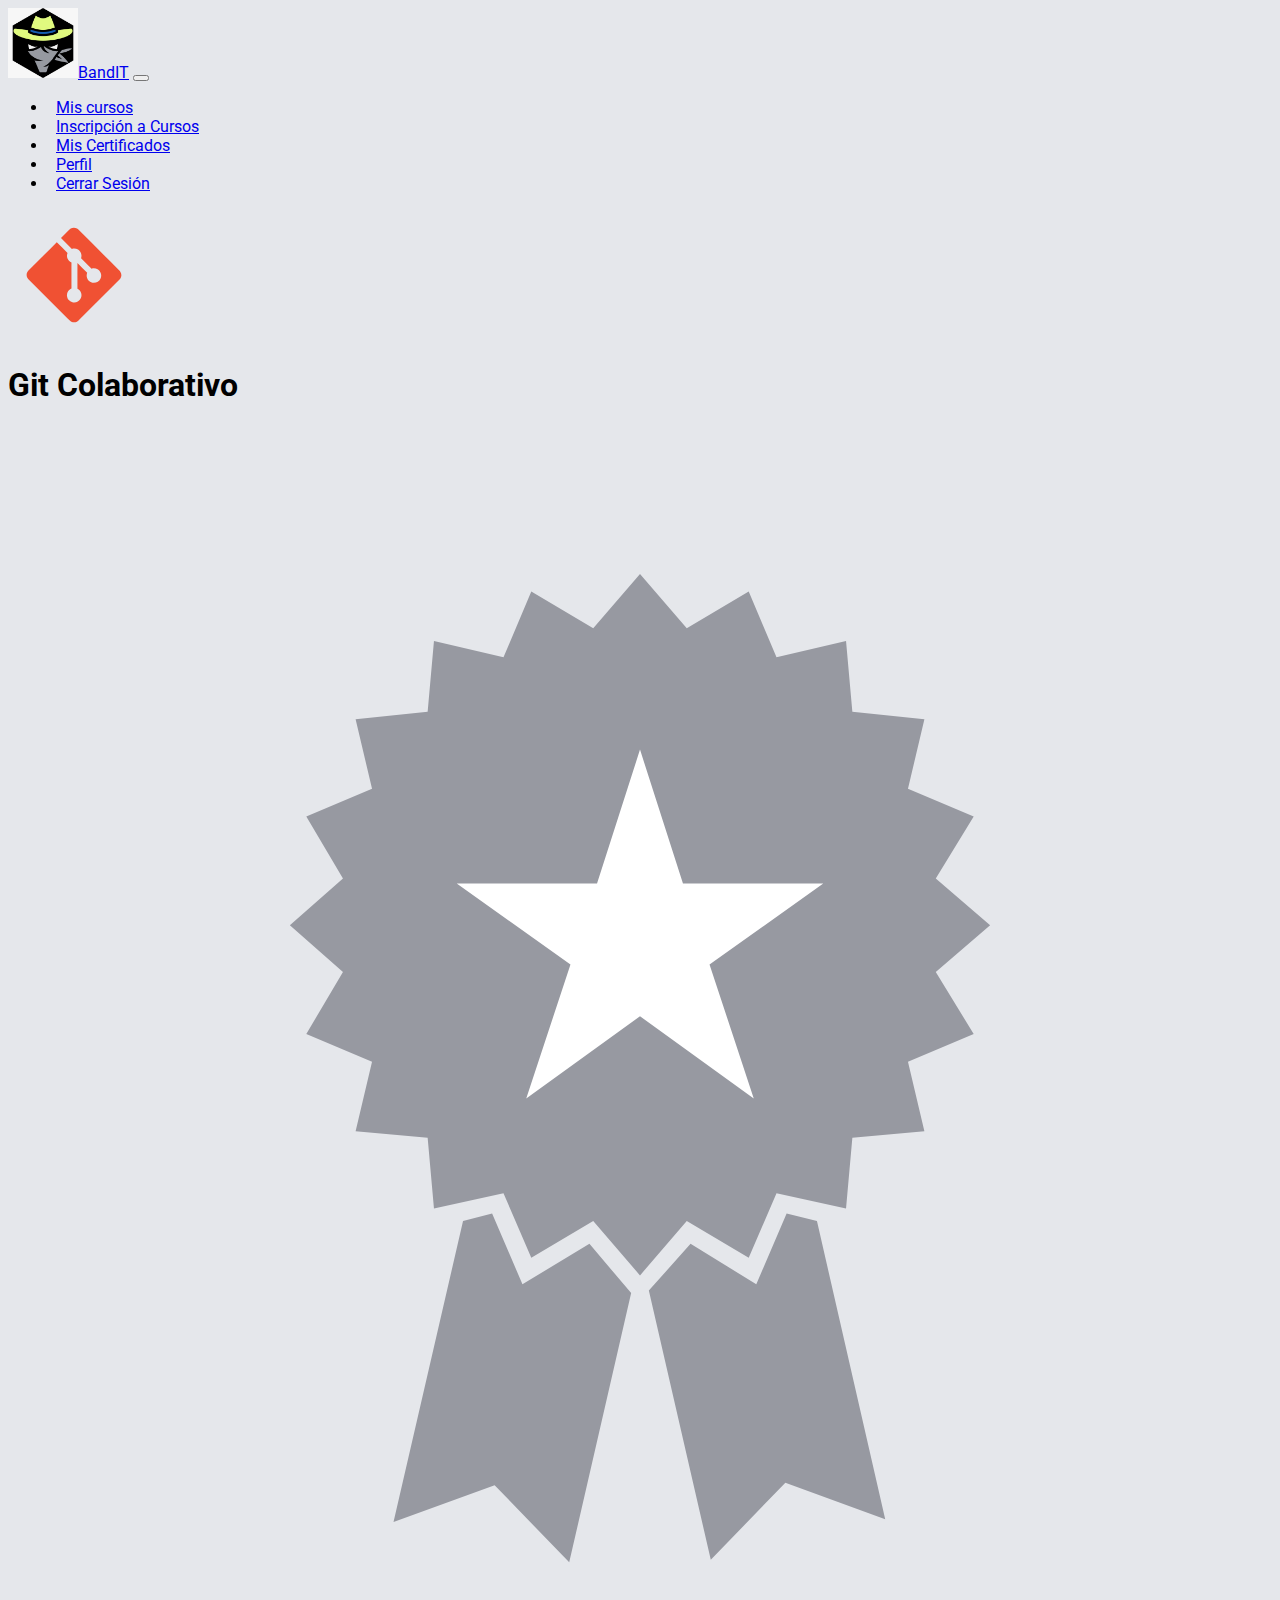
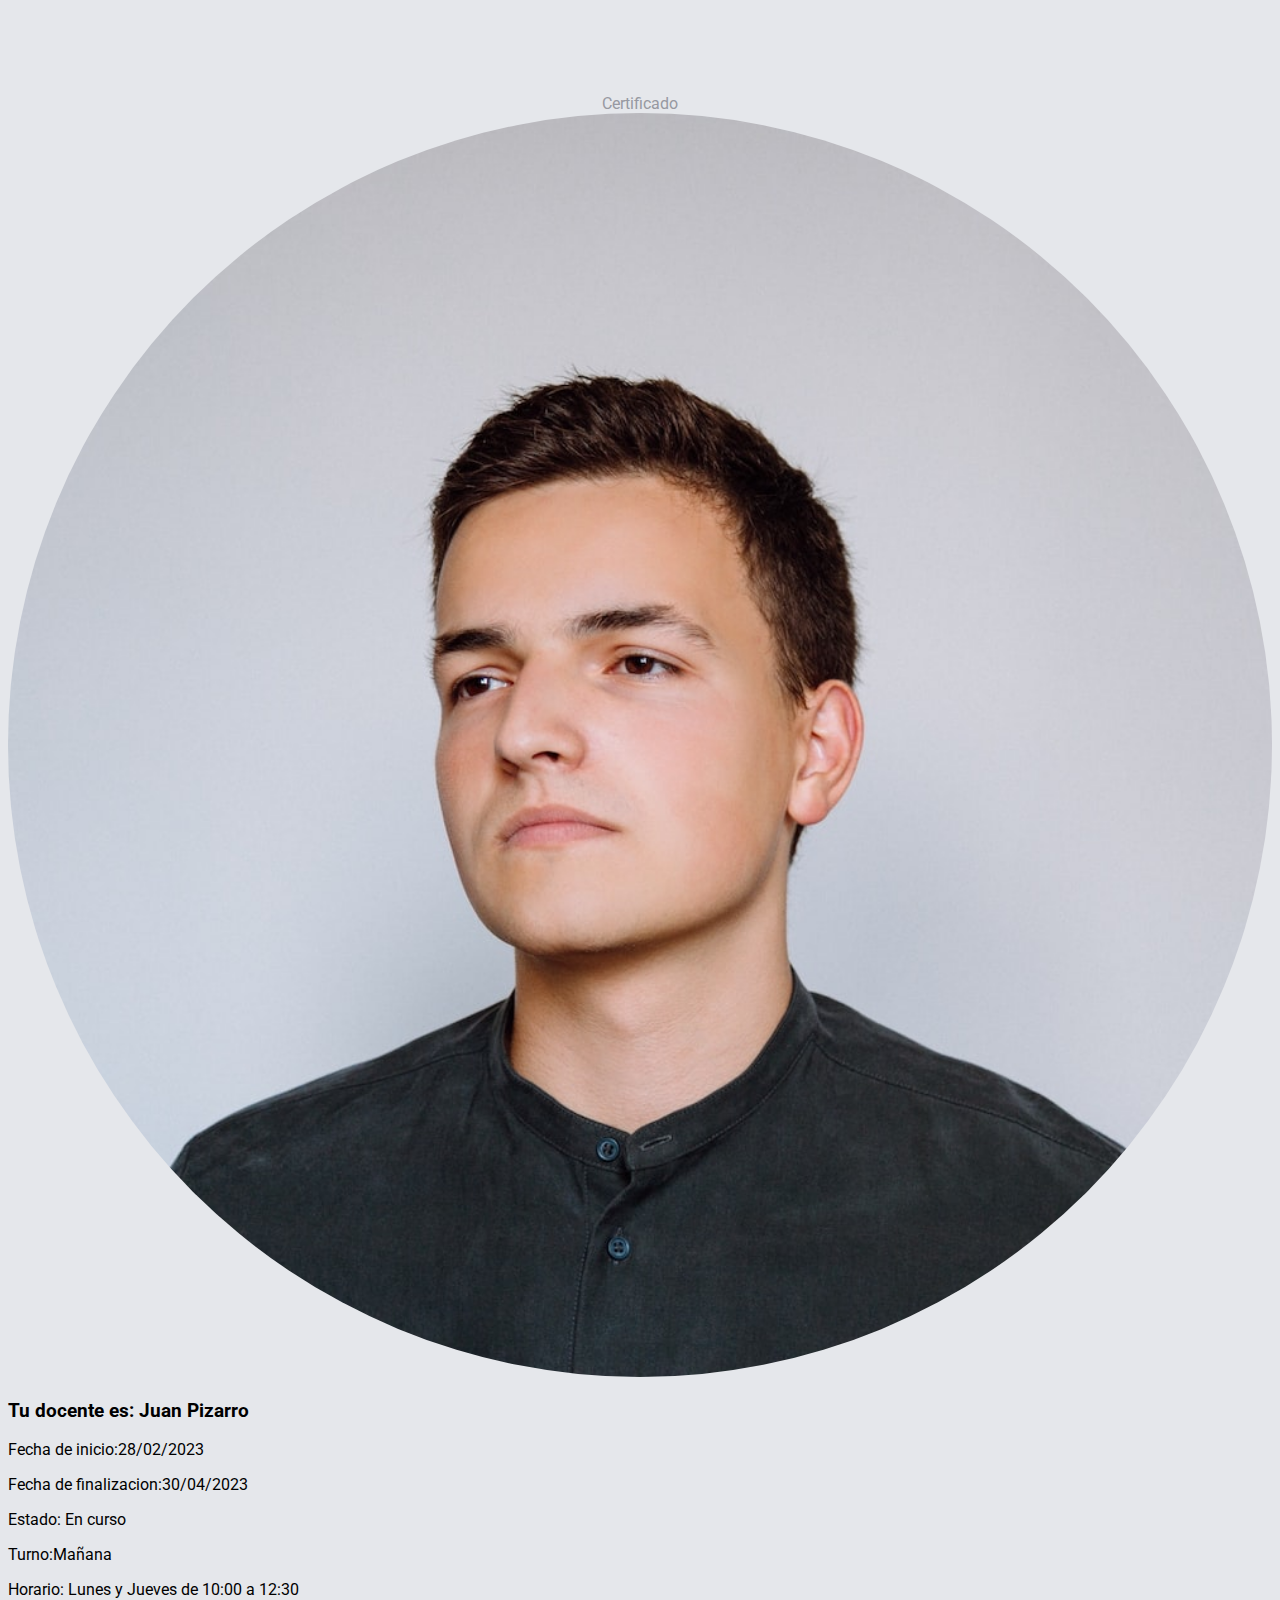
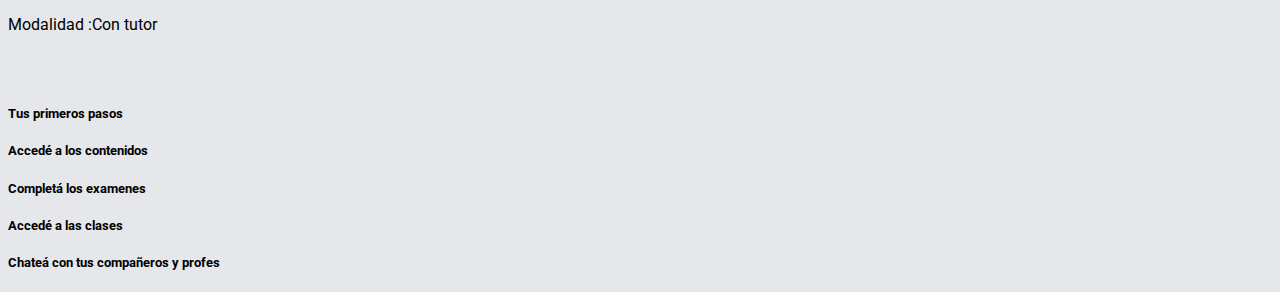
==== curso-git-resp.html @ 28bfb9ca "cambiado color de fondo" ====
<!DOCTYPE html>
<html lang="en">

<head>
    <meta charset="UTF-8">
    <meta http-equiv="X-UA-Compatible" content="IE=edge">
    <meta name="viewport" content="width=device-width, initial-scale=1.0">
    <link href="https://cdn.jsdelivr.net/npm/bootstrap@5.2.3/dist/css/bootstrap.min.css" rel="stylesheet"
        integrity="sha384-rbsA2VBKQhggwzxH7pPCaAqO46MgnOM80zW1RWuH61DGLwZJEdK2Kadq2F9CUG65" crossorigin="anonymous">
    <link rel="stylesheet" href="https://cdnjs.cloudflare.com/ajax/libs/font-awesome/6.2.1/css/all.min.css"
        integrity="sha512-MV7K8+y+gLIBoVD59lQIYicR65iaqukzvf/nwasF0nqhPay5w/9lJmVM2hMDcnK1OnMGCdVK+iQrJ7lzPJQd1w=="
        crossorigin="anonymous" referrerpolicy="no-referrer" />
    <link rel="stylesheet" href="./css/curso-html-resp.css">
    <title>BandIT</title>
</head>

<body>
    <nav class="navbar navbar-expand-lg bg-light">
        <div class="container-fluid">
            <a class="navbar-brand" href="./home-resp.html"><img src="./imgs/logo.jpg" alt="logo"
                    style="width: 70px;height: 70px;">BandIT</a>
            <button class="navbar-toggler" type="button" data-bs-toggle="collapse"
                data-bs-target="#navbarSupportedContent" aria-controls="navbarSupportedContent" aria-expanded="false"
                aria-label="Toggle navigation">
                <span class="navbar-toggler-icon"></span>
            </button>
            <div class="collapse navbar-collapse" id="navbarSupportedContent">
                <ul class="navbar-nav ms-auto mb-2 mb-lg-0">
                    <li class="nav-item">
                        <a class="nav-link active" aria-current="page" href="./home-resp.html"><i class="fa-solid fa-folder-open"
                                style="margin-right:0.5em;"></i>Mis cursos</a>
                    </li>
                    <li class="nav-item">
                        <a class="nav-link" href="#"><i class="fa-solid fa-pencil"
                                style="margin-right:0.5em;"></i>Inscripción a Cursos</a>
                    </li>
                    <li class="nav-item">
                        <a class="nav-link" href="#"><i class="fa-solid fa-certificate"
                                style="margin-right:0.5em;"></i>Mis Certificados</a>
                    </li>
                    <li class="nav-item">
                        <a class="nav-link" href="#"><i class="fa-solid fa-address-card"
                                style="margin-right:0.5em;"></i>Perfil</a>
                    </li>
                    <li class="nav-item">
                        <a class="nav-link" href="#"><i class="fa-solid fa-arrow-right-from-bracket"
                                style="margin-right:0.5em;"></i>Cerrar Sesión</a>
                    </li>
                </ul>
            </div>
        </div>
    </nav>

    <div class="container">
        <div class="row mt-2 g-3">
            <div class="col-7 col-md-10 col-lg-10">
                <div class="titulo-principal">
                    <img src="./imgs/git.svg" alt="icono git">
                    <h1>Git Colaborativo</h1>
                </div>
            </div>

            <div class="col-5 col-md-2 col-lg-2">
                <div class="certificado">
                    <img src="./imgs/certificado-gris.svg" alt="icono de certificacion obtenida">
                    <div class="certificado-link" style="text-align: center;">
                        <a href="" disabled style="pointer-events: none;
                        cursor: default;text-decoration: none;
                        color:#9799a1;">Certificado</a>
                    </div>
                </div>
            </div>
        </div>

        <div class="row mt-2 g-3 align-items-center">

            <div class="col-4 col-md-2 col-lg-2 justify-content-center">
                <div class="profesor-avatar">
                    <img src="./imgs/profesor-juan.jpg" alt="avatar foto profesor" style="height: 100%;
                    width: 100%;
                    border-radius: 50%;">
                </div>
            </div>

            
            <div class="col-8 col-md-10 col-lg-10">
                <div class="profesor-nombre">
                    <h3>Tu docente es: Juan Pizarro</h3>
                </div>
            </div>

            
        </div>

        <div class="row mt-2 g-3">
            
            <div class="col-7 col-md-7 col-lg-7 fecha">
                <p>Fecha de inicio:28/02/2023</p>
                <p>Fecha de finalizacion:30/04/2023</p>
                <p>Estado: <span class="badge text-bg-success">En curso</span></p>
            </div>

            <div class="col-5 col-md-5 col-lg-5 modalidad border-start border-dark">
                <p>Turno:Mañana</p>
                <p>Horario: Lunes y Jueves de 10:00 a 12:30</p>
                <p>Modalidad :Con tutor</p>
            </div>

        </div>

        <div class="row g-3 row-opciones justify-content-evenly">

            <div class="col-12 col-md-6 col-lg-4">
                <a href="" class="mi-link">
                    <div class="card m-1 p-2">
                        <div class="card-body">
                          <h5 class="card-title text-center"><i class="fa-sharp fa-solid fa-gear fa-4x" style="color:blue;"></i></h5>
                          <h5 class="card-title text-center">Tus primeros pasos</h5>
                        </div>
                    </div>
                </a>
            </div>
            
            <div class="col-12 col-md-6 col-lg-4"> 
                <a href="" class="mi-link">
                <div class="card m-1 p-2">
                    <div class="card-body">
                      <h5 class="card-title text-center"><i class="fa-solid fa-book fa-4x" style="color:blue;"></i></h5>
                      <h5 class="card-title text-center">Accedé a los contenidos</h5>
                    </div>
                </div>
                </a>
            </div>

            <div class="col-12 col-md-6 col-lg-4"> 
                <a href="" class="mi-link">
                    <div class="card m-1 p-2">
                        <div class="card-body">
                          <h5 class="card-title text-center"><i class="fa-regular fa-pen-to-square fa-4x" style="color:blue;"></i></h5>
                          <h5 class="card-title text-center">Completá los examenes</h5>
                        </div>
                    </div>
                </a>
            </div> 

            <div class="col-12 col-md-6 col-lg-4"> 
                <a href="" class="mi-link">
                    <div class="card m-1 p-2">
                        <div class="card-body">
                          <h5 class="card-title text-center"><i class="fa-brands fa-youtube fa-4x" style="color:blue;"></i></h5>
                          <h5 class="card-title text-center">Accedé a las clases</h5>
                        </div>
                    </div>
                </a>
            </div> 

            <div class="col-12 col-md-6 col-lg-4"> 
                <a href="" class="mi-link">
                    <div class="card m-1 p-2">
                        <div class="card-body">
                          <h5 class="card-title text-center"><i class="fa-sharp fa-solid fa-comments fa-4x" style="color:blue;"></i></h5>
                          <h5 class="card-title text-center">Chateá con tus compañeros y profes</h5>
                        </div>
                    </div>
                </a>
            </div> 

        </div>
    </div>









    <script src="https://cdn.jsdelivr.net/npm/bootstrap@5.2.3/dist/js/bootstrap.bundle.min.js"
        integrity="sha384-kenU1KFdBIe4zVF0s0G1M5b4hcpxyD9F7jL+jjXkk+Q2h455rYXK/7HAuoJl+0I4"
        crossorigin="anonymous"></script>
</body>

</html>
---- css/curso-html-resp.css ----
@import url('https://fonts.googleapis.com/css2?family=Roboto&family=Source+Code+Pro:ital@1&display=swap');

body{
    font-family: 'Roboto', sans-serif;
    background-color: #E5E7EB;
}
.titulo-principal img{
    padding: 1em;
    height: 100px;
    width: 100px;
}

.modalidad{
    border-color: gray;
}

.mi-link{
    text-decoration: none;
    color: inherit;
}

.mi-link:hover{
    color: inherit;
}

.card:hover{
    background-color: #b3b3b3;
}

.row-opciones{
    margin-top: 4.5em;
}
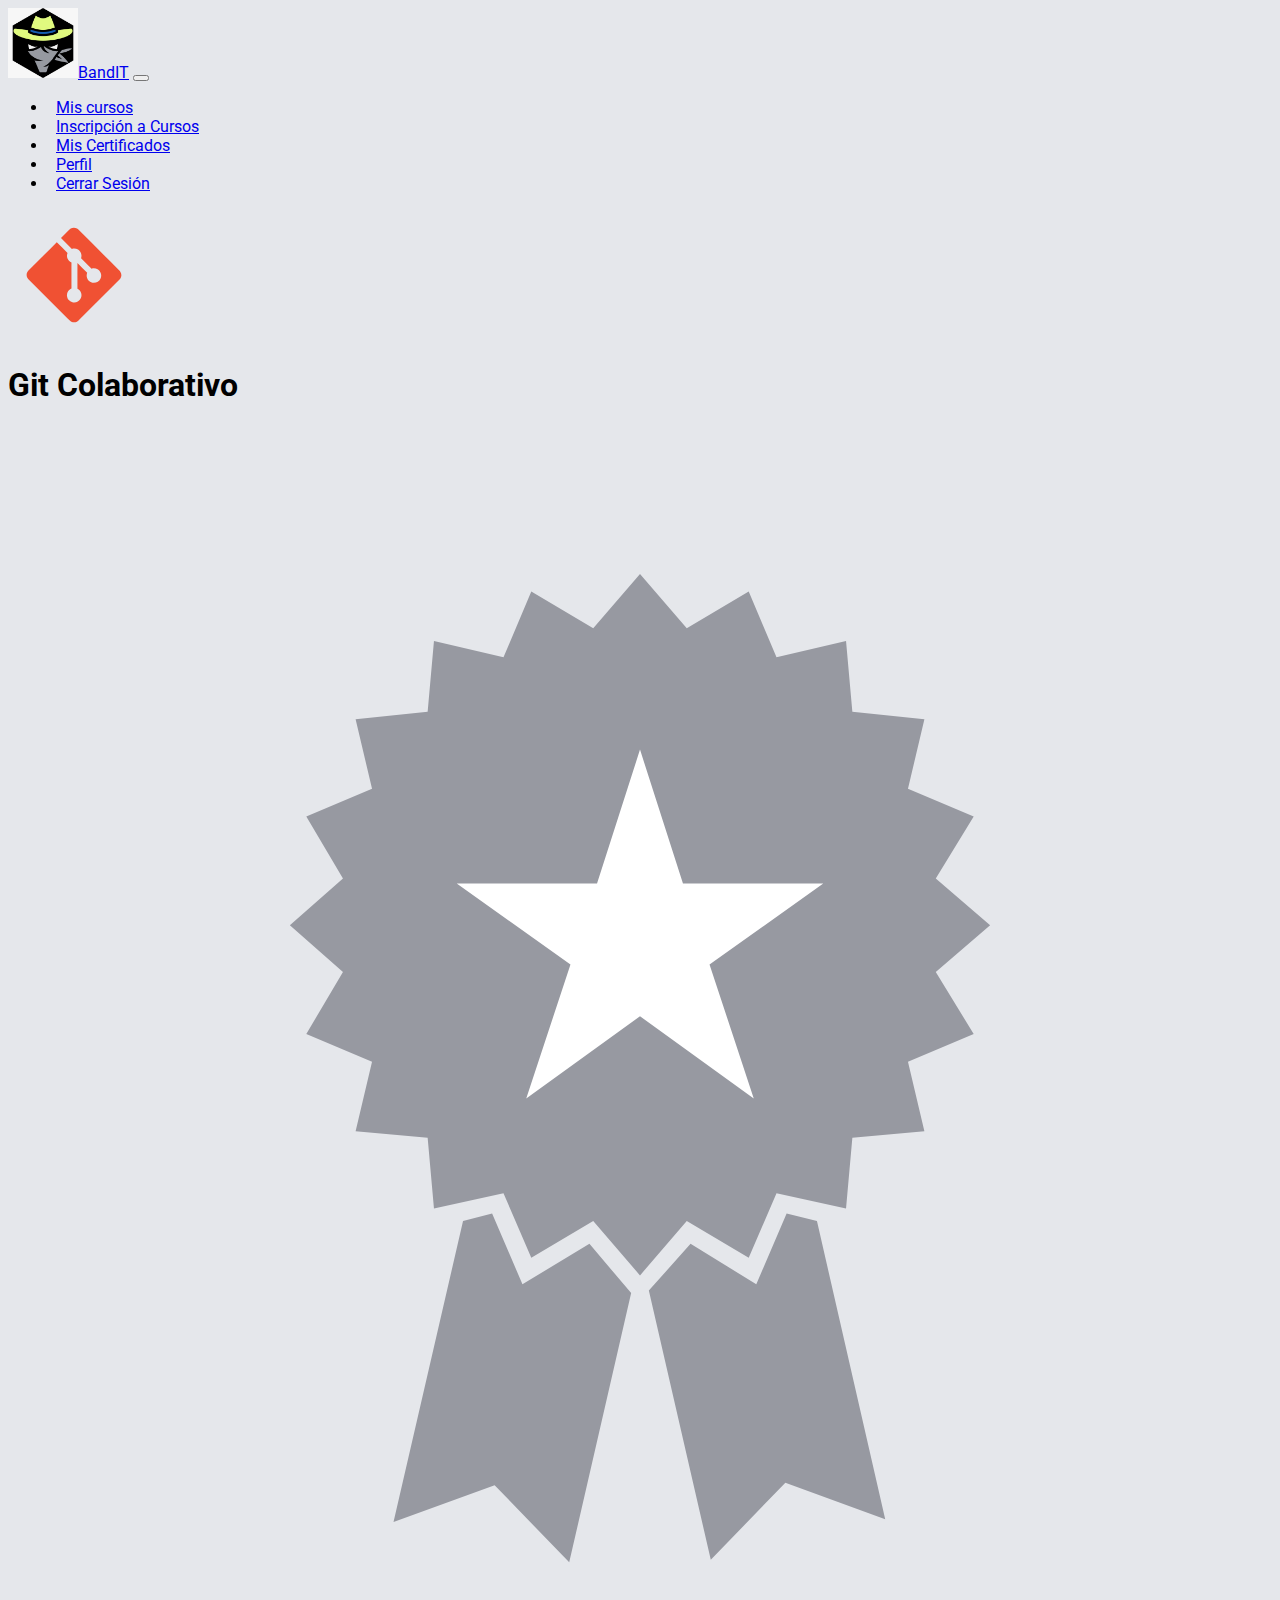
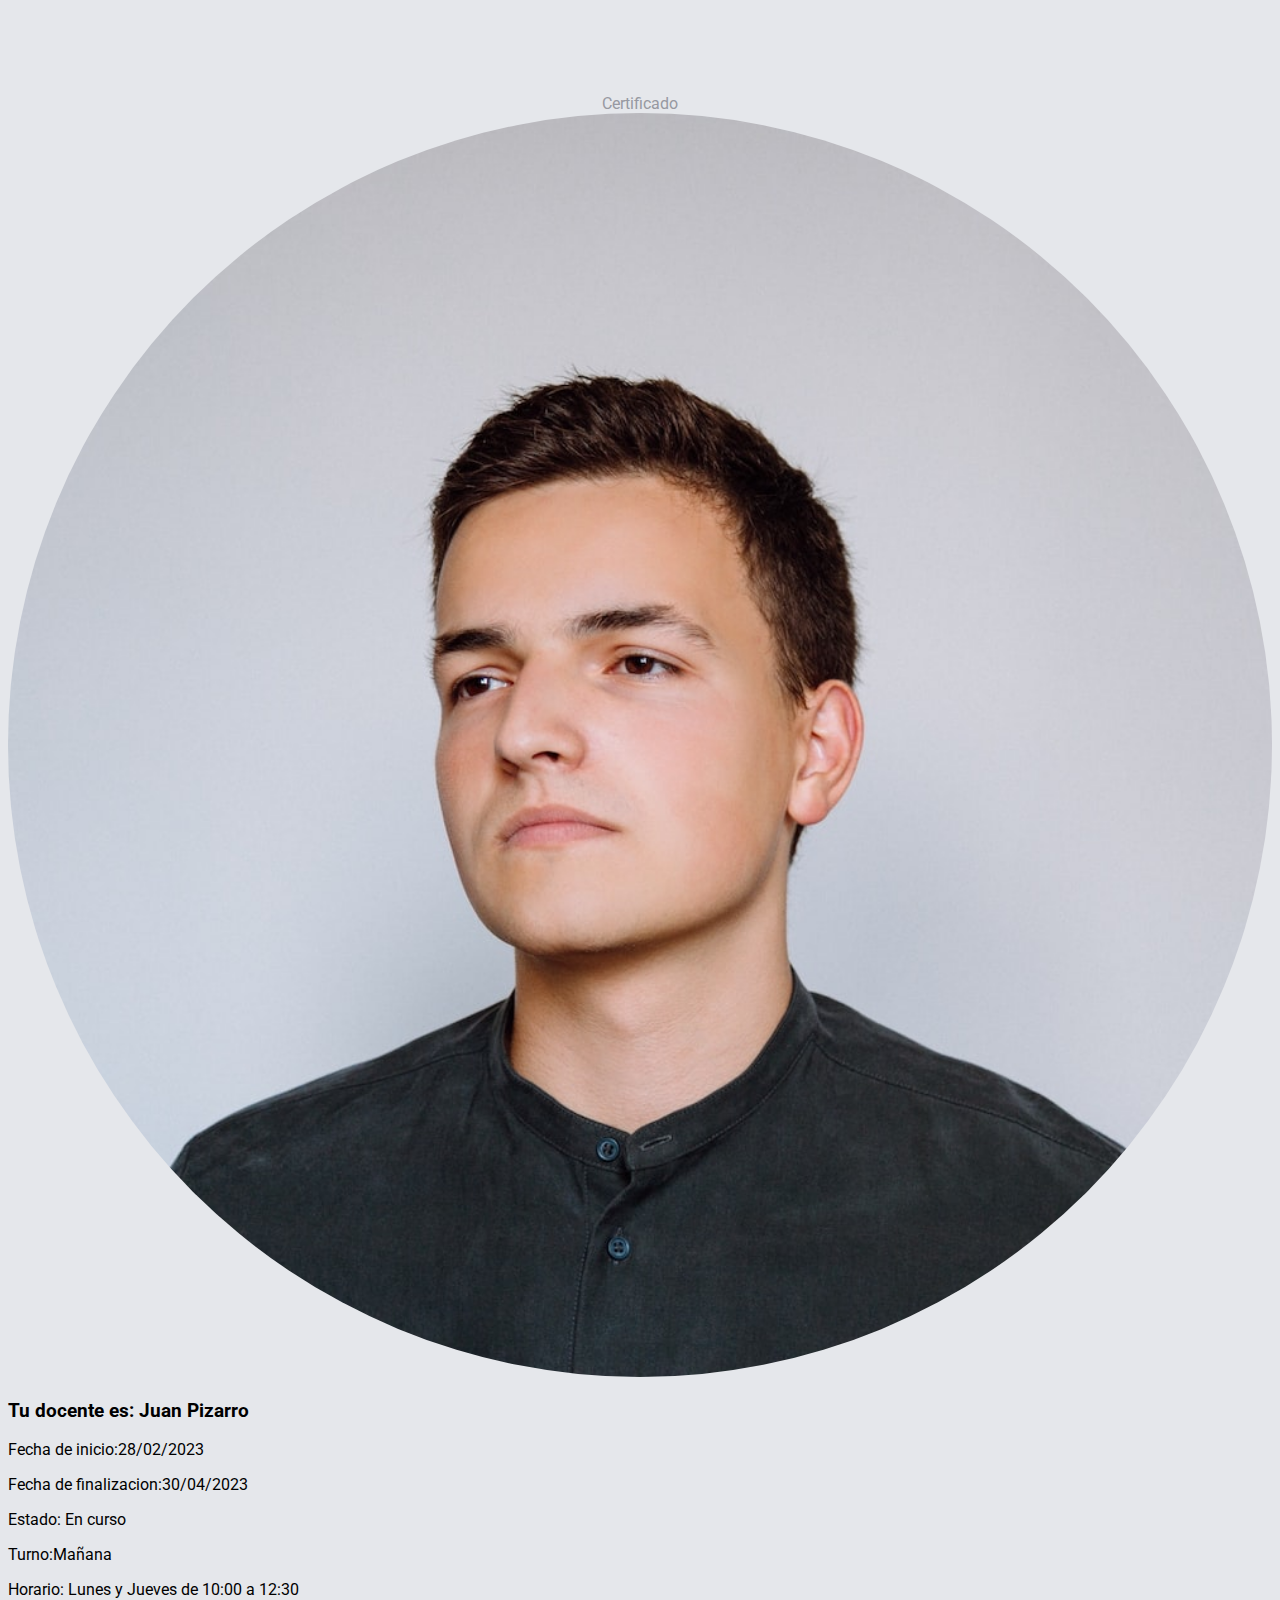
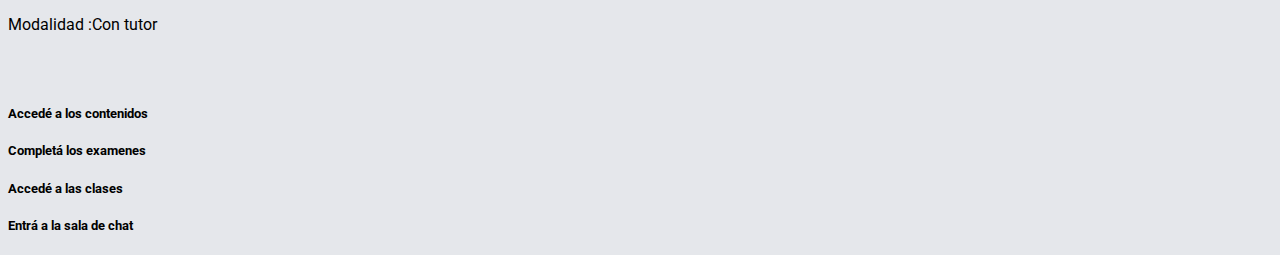
==== commit a3344232: "se saco la opcion de tus primeros pasos" ====
--- a/curso-git-resp.html
+++ b/curso-git-resp.html
@@ -109,17 +109,6 @@
         </div>
 
         <div class="row g-3 row-opciones justify-content-evenly">
-
-            <div class="col-12 col-md-6 col-lg-4">
-                <a href="" class="mi-link">
-                    <div class="card m-1 p-2">
-                        <div class="card-body">
-                          <h5 class="card-title text-center"><i class="fa-sharp fa-solid fa-gear fa-4x" style="color:blue;"></i></h5>
-                          <h5 class="card-title text-center">Tus primeros pasos</h5>
-                        </div>
-                    </div>
-                </a>
-            </div>
             
             <div class="col-12 col-md-6 col-lg-4"> 
                 <a href="" class="mi-link">
@@ -159,7 +148,7 @@
                     <div class="card m-1 p-2">
                         <div class="card-body">
                           <h5 class="card-title text-center"><i class="fa-sharp fa-solid fa-comments fa-4x" style="color:blue;"></i></h5>
-                          <h5 class="card-title text-center">Chateá con tus compañeros y profes</h5>
+                          <h5 class="card-title text-center">Entrá a la sala de chat</h5>
                         </div>
                     </div>
                 </a>
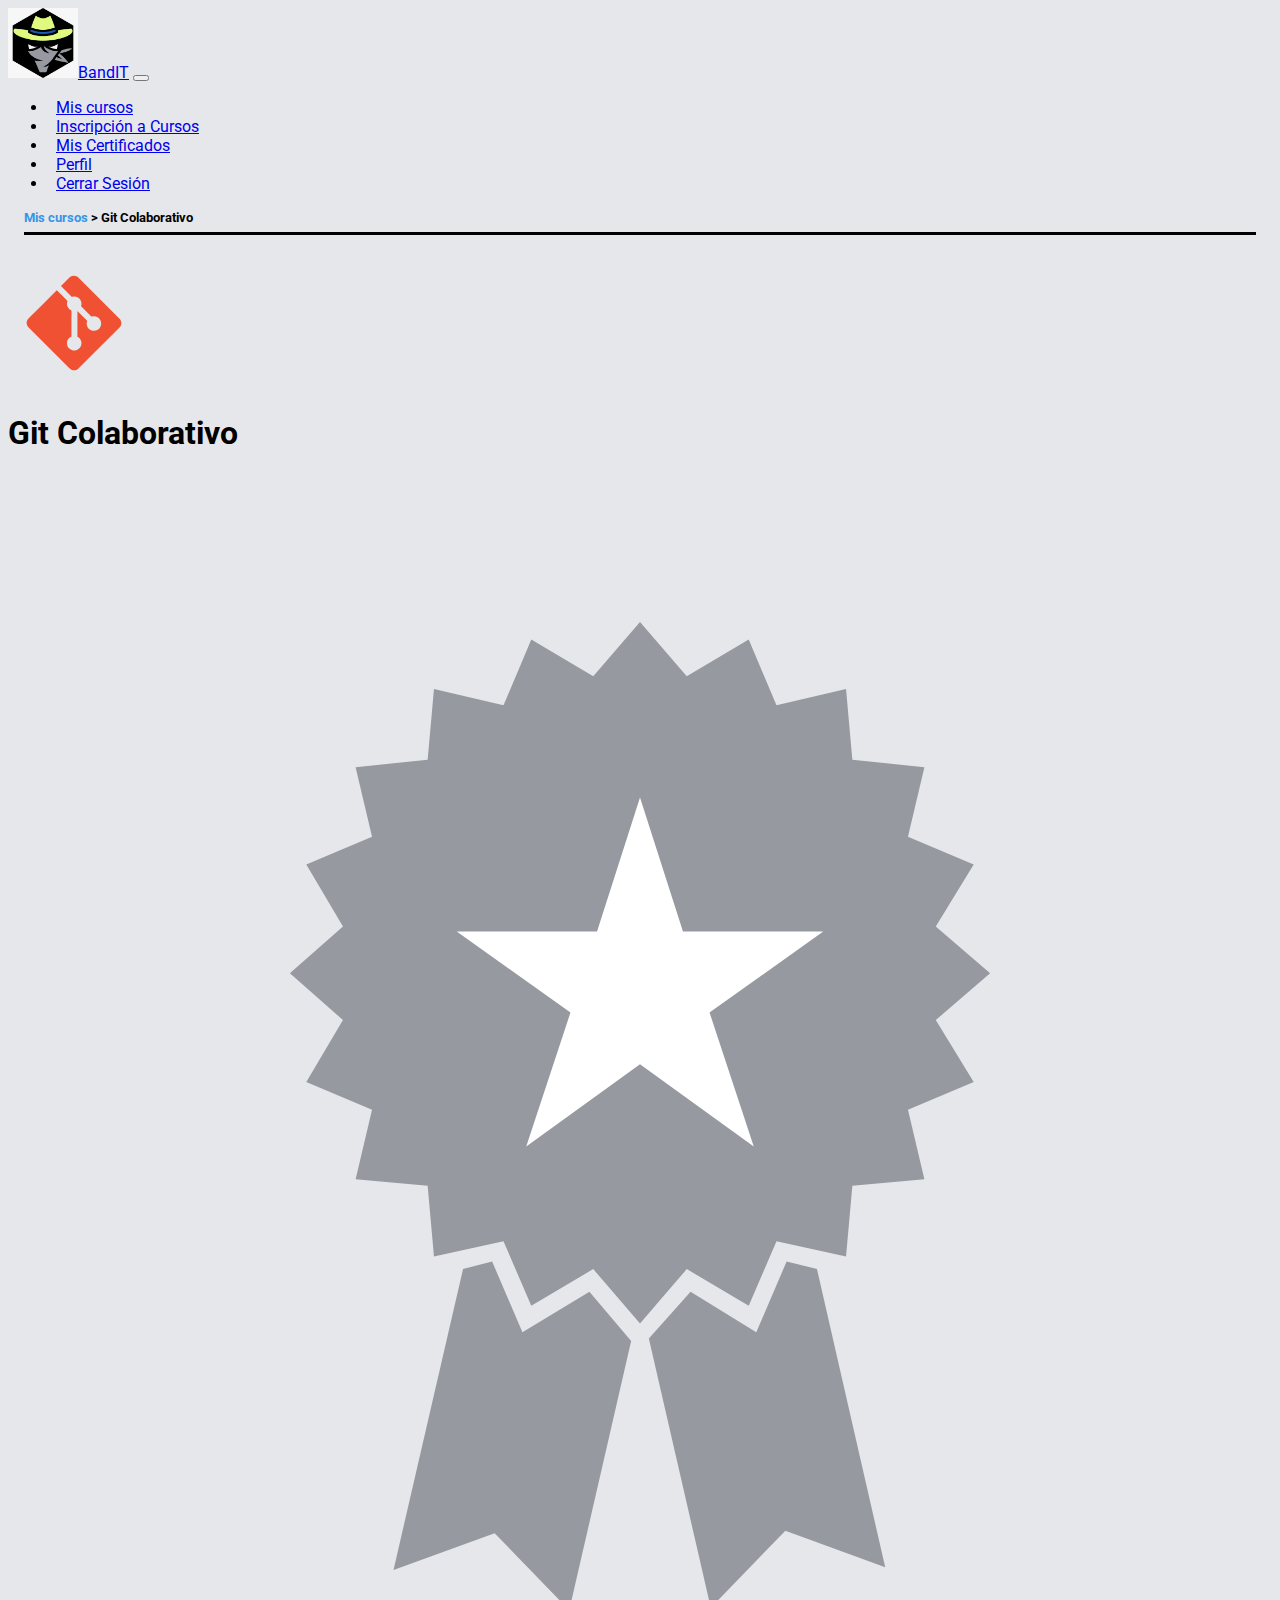
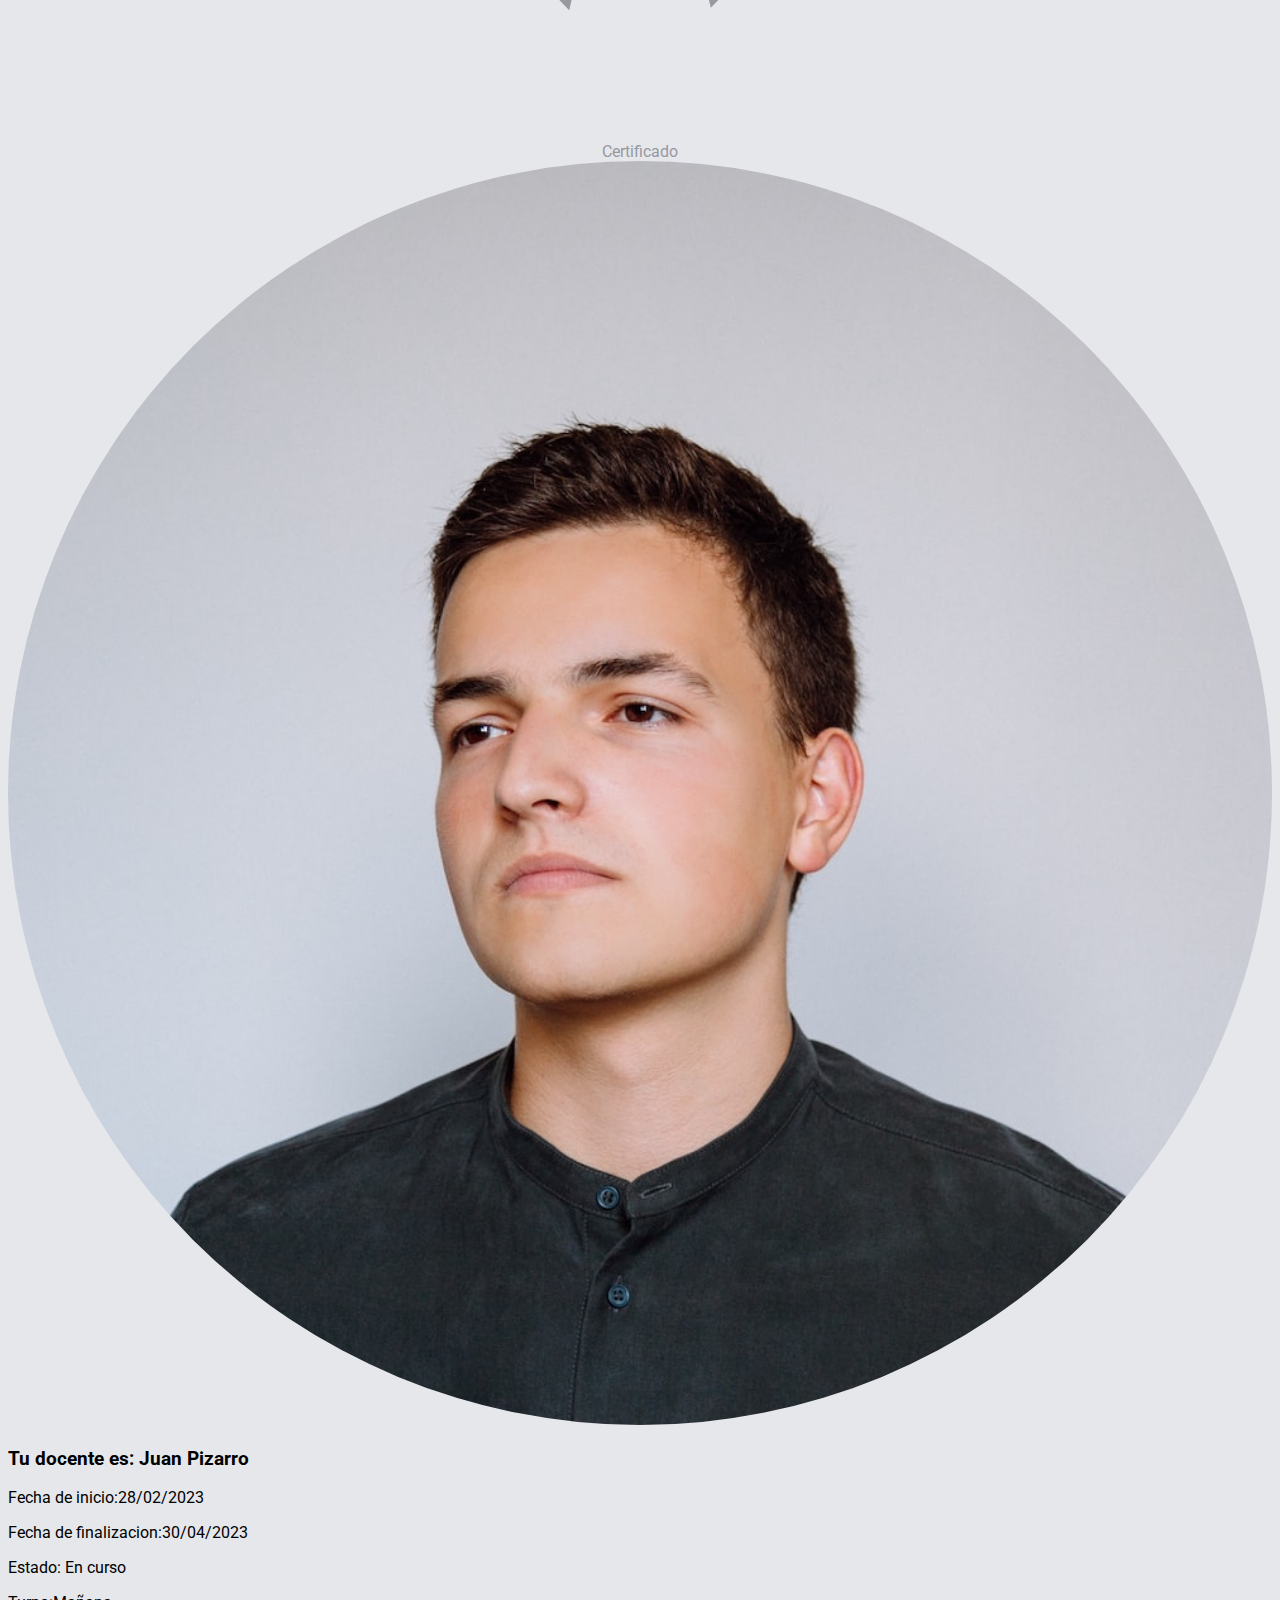
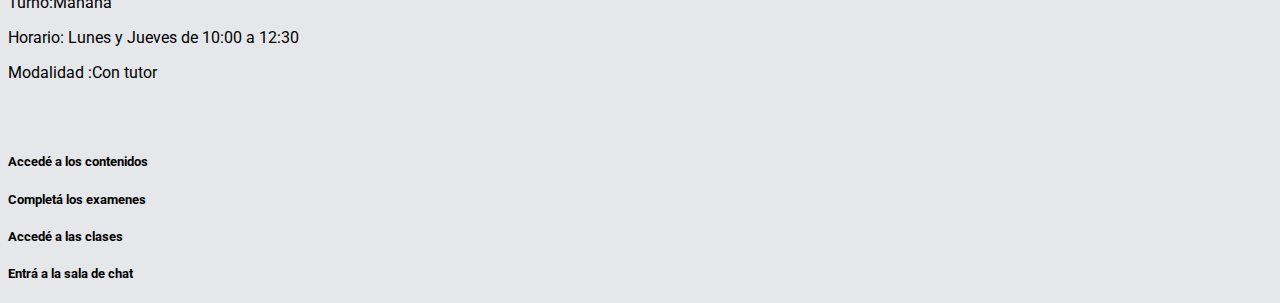
==== commit eec9f127: "agregado link -mis cursos- para poder volver a vista home" ====
--- a/curso-git-resp.html
+++ b/curso-git-resp.html
@@ -50,6 +50,8 @@
             </div>
         </div>
     </nav>
+
+    <h5 class="mi-curso"><a href="./home-resp.html" style="text-decoration: none; color:#3795E7">Mis cursos</a> > Git Colaborativo</h5>
 
     <div class="container">
         <div class="row mt-2 g-3">
--- a/css/curso-html-resp.css
+++ b/css/curso-html-resp.css
@@ -29,4 +29,13 @@
 
 .row-opciones{
     margin-top: 4.5em;
+}
+
+.mi-curso {
+    margin-left: 1.2em;
+    margin-right: 1.2em;
+    margin-top: 1.3em;
+    padding-bottom: 0.5em;
+    border-bottom: solid;
+    font-family: 'Roboto', sans-serif;
 }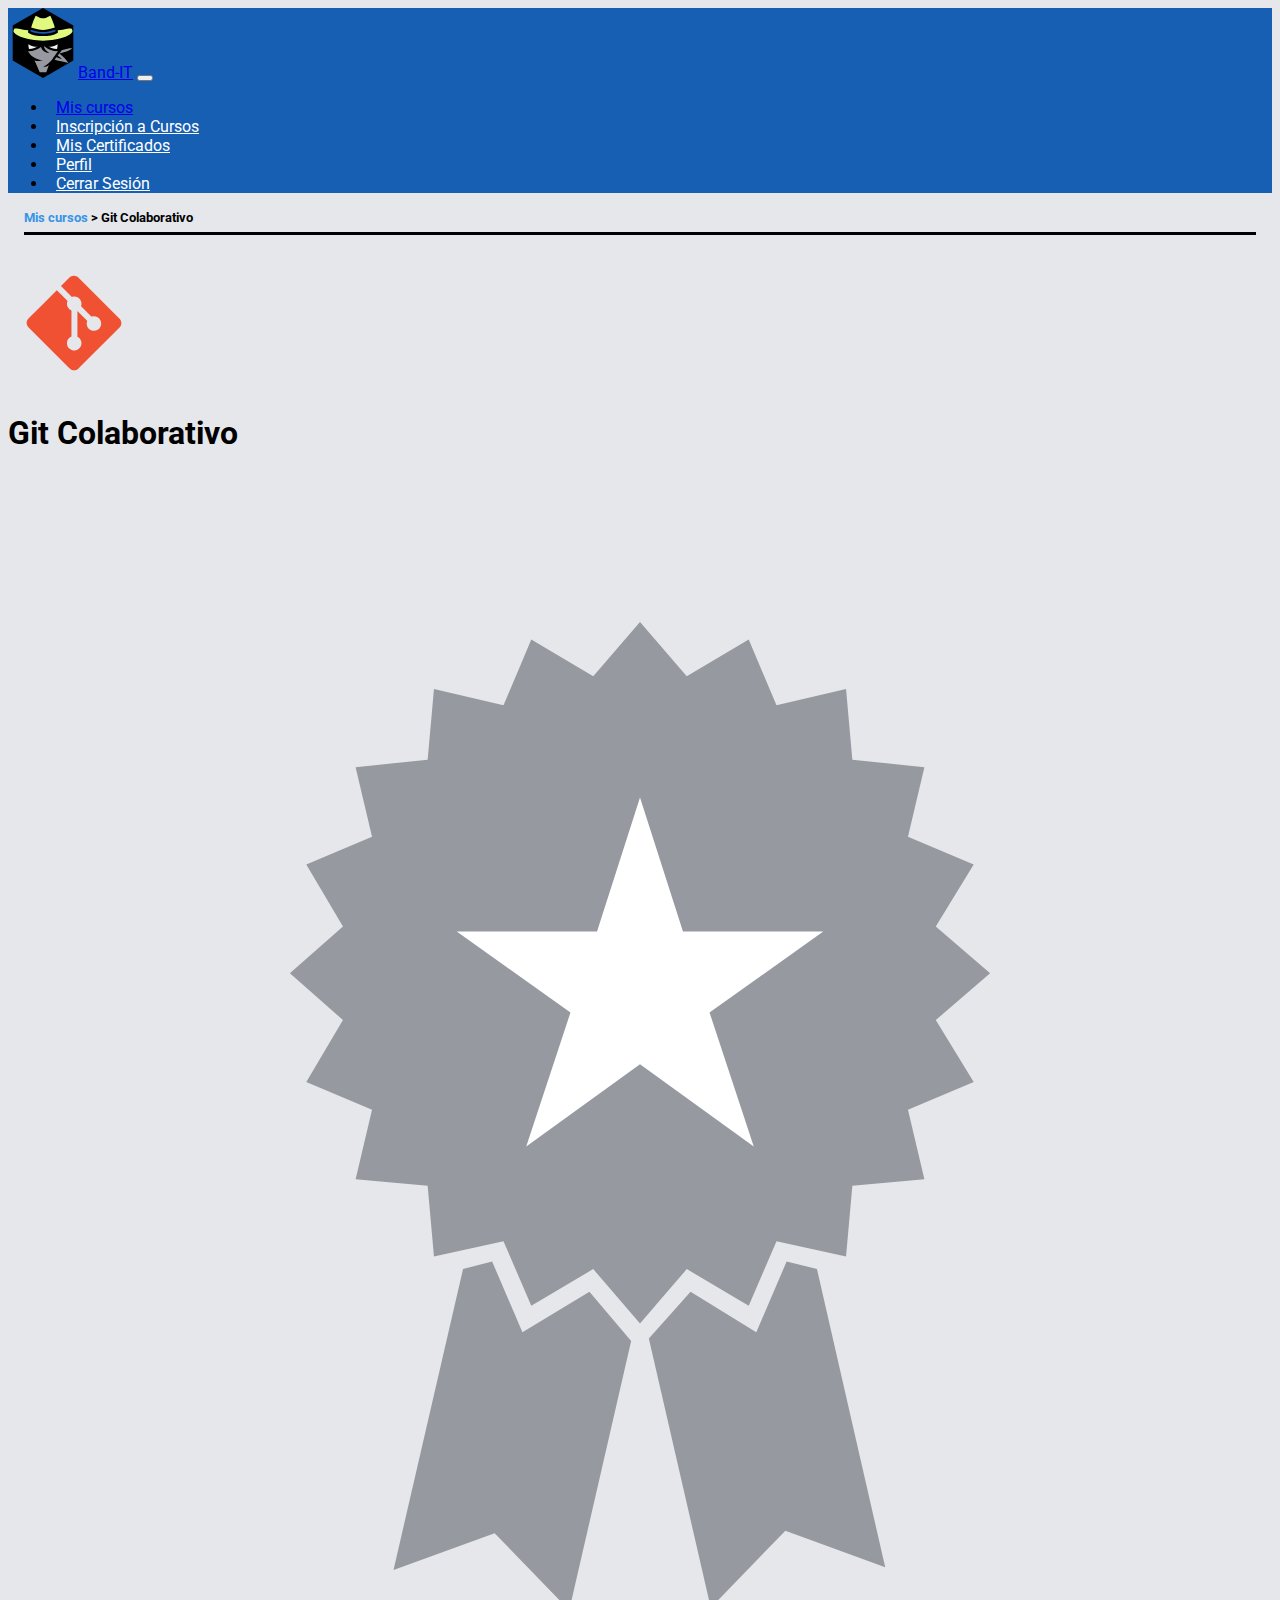
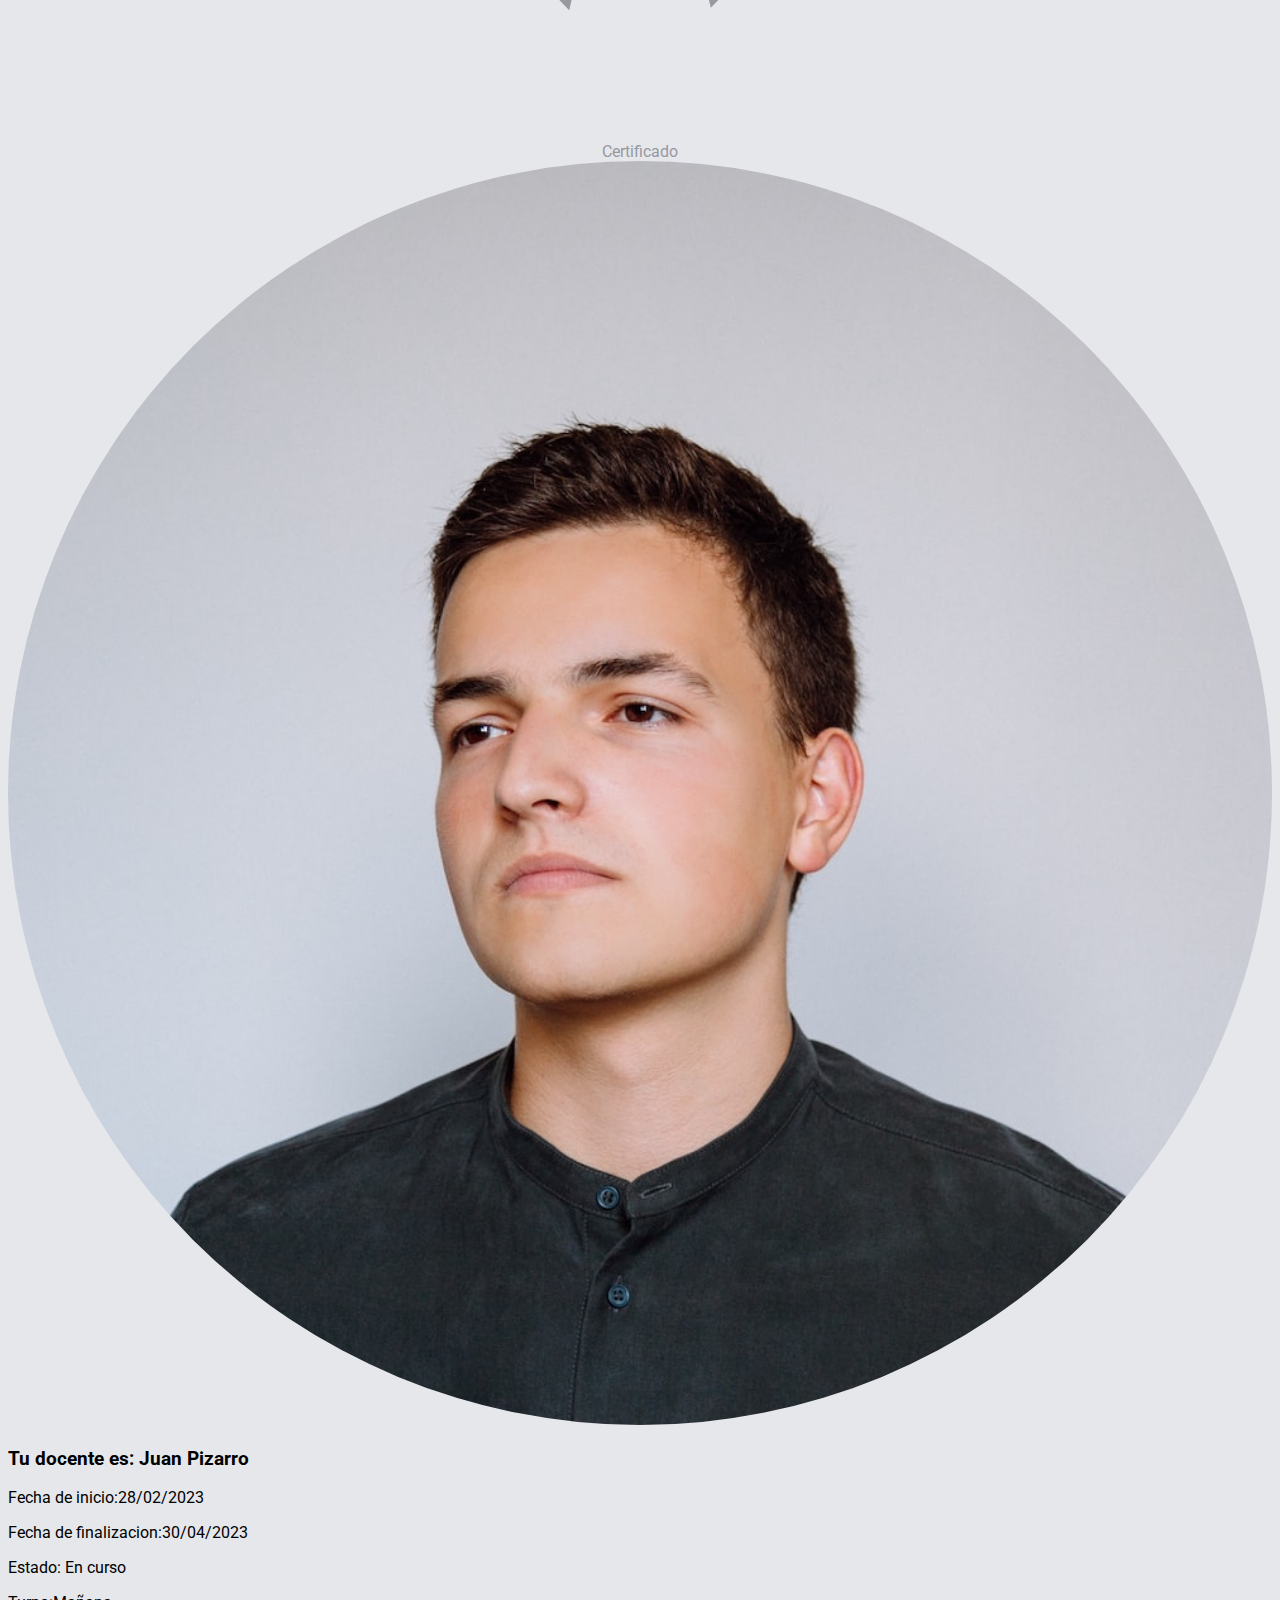
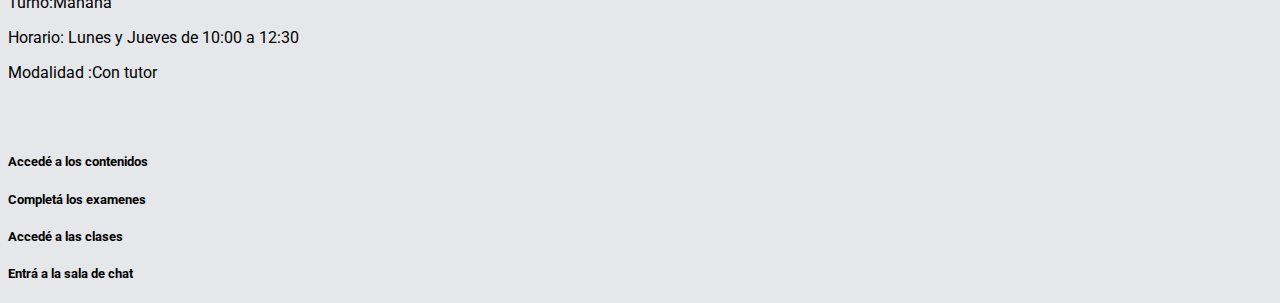
==== commit 7df33fd6: "cambiado y mejorado el icono de nav" ====
--- a/curso-git-resp.html
+++ b/curso-git-resp.html
@@ -15,10 +15,10 @@
 </head>
 
 <body>
-    <nav class="navbar navbar-expand-lg bg-light">
+    <nav class="navbar navbar-expand-lg" style="background-color: #175FB2;">
         <div class="container-fluid">
-            <a class="navbar-brand" href="./home-resp.html"><img src="./imgs/logo.jpg" alt="logo"
-                    style="width: 70px;height: 70px;">BandIT</a>
+            <a class="navbar-brand" href="./home-resp.html"><img src="./imgs/bandit.svg" alt="logo"
+                    style="width: 70px;height: 70px;">Band-IT</a>
             <button class="navbar-toggler" type="button" data-bs-toggle="collapse"
                 data-bs-target="#navbarSupportedContent" aria-controls="navbarSupportedContent" aria-expanded="false"
                 aria-label="Toggle navigation">
@@ -28,23 +28,23 @@
                 <ul class="navbar-nav ms-auto mb-2 mb-lg-0">
                     <li class="nav-item">
                         <a class="nav-link active" aria-current="page" href="./home-resp.html"><i class="fa-solid fa-folder-open"
-                                style="margin-right:0.5em;"></i>Mis cursos</a>
+                                style="margin-right:0.5em;color: #E0FA80;"></i>Mis cursos</a>
                     </li>
                     <li class="nav-item">
-                        <a class="nav-link" href="#"><i class="fa-solid fa-pencil"
-                                style="margin-right:0.5em;"></i>Inscripción a Cursos</a>
+                        <a class="nav-link" href="#" style="color: white;"><i class="fa-solid fa-pencil" 
+                                style="margin-right:0.5em;color: #E0FA80;"></i>Inscripción a Cursos</a>
                     </li>
                     <li class="nav-item">
-                        <a class="nav-link" href="#"><i class="fa-solid fa-certificate"
-                                style="margin-right:0.5em;"></i>Mis Certificados</a>
+                        <a class="nav-link" href="#" style="color: white;"><i class="fa-solid fa-certificate"
+                                style="margin-right:0.5em;color: #E0FA80;"></i>Mis Certificados</a>
                     </li>
                     <li class="nav-item">
-                        <a class="nav-link" href="#"><i class="fa-solid fa-address-card"
-                                style="margin-right:0.5em;"></i>Perfil</a>
+                        <a class="nav-link" href="#" style="color: white;"><i class="fa-solid fa-address-card"
+                                style="margin-right:0.5em;color: #E0FA80;"></i>Perfil</a>
                     </li>
                     <li class="nav-item">
-                        <a class="nav-link" href="#"><i class="fa-solid fa-arrow-right-from-bracket"
-                                style="margin-right:0.5em;"></i>Cerrar Sesión</a>
+                        <a class="nav-link" href="#" style="color: white;"><i class="fa-solid fa-arrow-right-from-bracket"
+                                style="margin-right:0.5em;color: #E0FA80;"></i>Cerrar Sesión</a>
                     </li>
                 </ul>
             </div>
